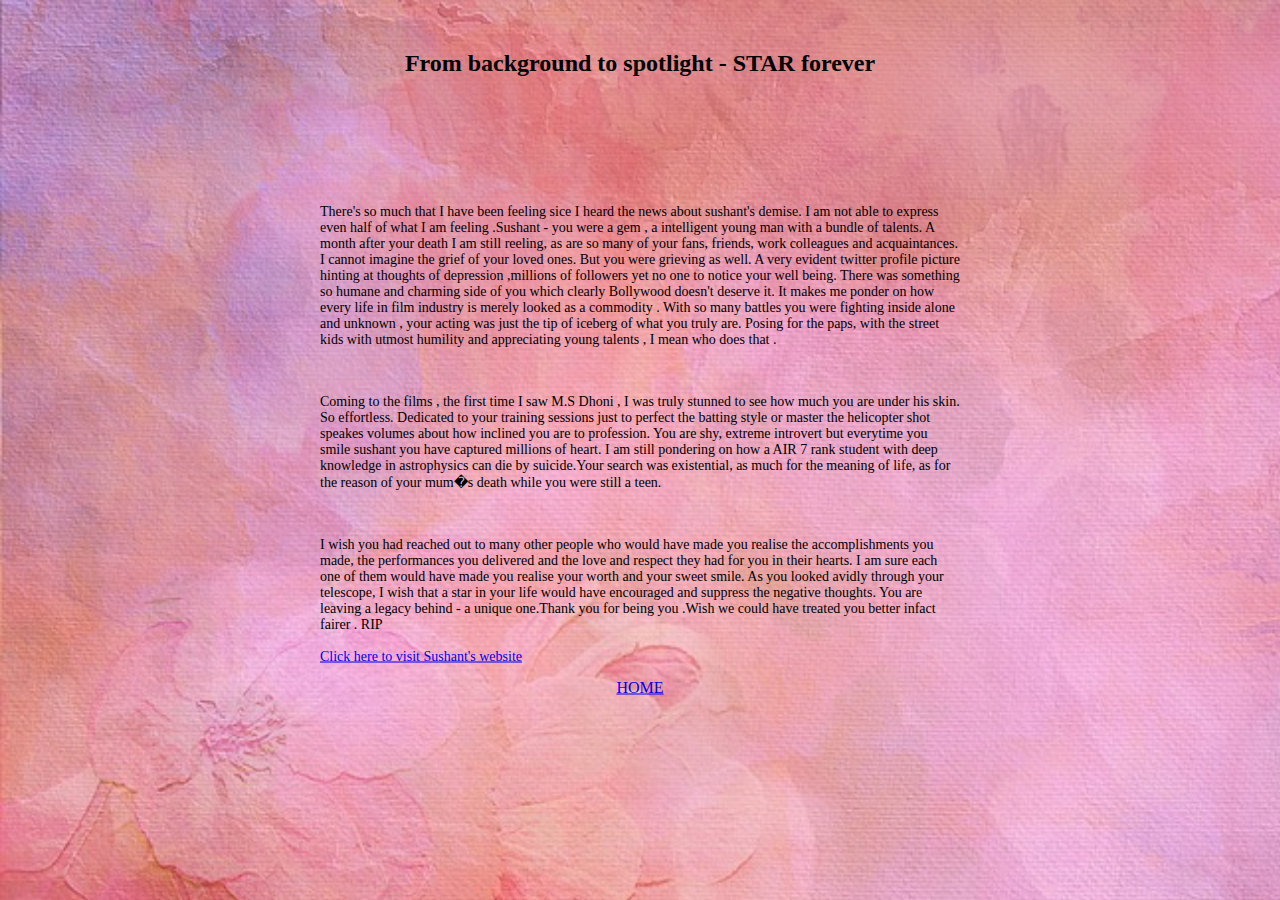
==== third.html @ 86af24a4 "Add files via upload" ====
<!DOCTYPE html>
<html>
<head>
<title>Sushant's story</title>
<link rel="stylesheet" href="style.css">
</head>
<body>
<center><h2>From background to spotlight -  STAR forever</h2></center>
<div class="centered"><p>
There's so much that I have been feeling sice I heard the news about sushant's demise.
I am not able to express even half of what I am feeling .Sushant - you were a gem , a intelligent young man with a bundle of talents.
A month after your death I am still reeling, as are so many of your fans, friends, work colleagues and acquaintances. I cannot imagine the grief of your loved ones.
But you were grieving as well. A very evident twitter profile picture hinting at thoughts of depression ,millions of followers yet no one to notice your well being.
There was something so humane and charming side of you which clearly Bollywood doesn't deserve it. It makes me ponder on how every life in film industry 
is merely looked as a commodity . With so many battles you were fighting inside alone and unknown , your acting was just the tip of iceberg of what you truly are.
Posing for the paps, with the street kids with utmost humility and appreciating young talents , I mean who does that .</p>
<br>
<p>Coming to the films , the first time I saw M.S Dhoni , I was truly stunned to see how much you are under his skin. So effortless. Dedicated to your training sessions just to
perfect the batting style or master the helicopter shot speakes volumes about how inclined you are to profession. You are shy, extreme introvert but 
everytime you smile sushant you have captured millions of heart. I am still pondering on how a AIR 7 rank student with deep knowledge in astrophysics
can die by suicide.Your search was existential, as much for the meaning of life, as for the reason of your mum�s death while you were still a teen.
</p>
<br>
<p> I wish you had reached out to many other people who would have made you realise the accomplishments you made, the performances you delivered
and the love and respect they had for you in their hearts. I am sure each one of them would have made you realise your worth and your sweet smile.
As you looked avidly through your telescope, I wish that a star in your life would have encouraged and suppress the negative thoughts.
You are leaving a legacy behind - a unique one.Thank you for being you .Wish we could have treated you better infact fairer . RIP<br><br>
<a href="https://selfmusing.com/">Click here to visit Sushant's website</a><br>
<center><a href="index.html">HOME</a></center>
</p></div>
</BODY>
</HTML>
---- style.css ----
body {
 
   
margin: 0;
  
   
margin-top: 50px;
  
  
   background-image: url("pm.jpg"); 
   
   background-repeat: no-repeat;
   
background-size: 1900px;
 

}


h1{
  
font-family:courier;
 
}


.split {
 
 height: 100%;
 
 width: 50%;
  
position: fixed;
 
 z-index: 1;
 
 top: 0;
  
overflow-x: hidden;
  
padding-top: 20px;

}


.left {
  
left: 0;
  

}


.right {

  right: 0;
  
font-size:17px;
 
}


.centered {
  
position: absolute;
  
top: 50%;
 
 left: 50%;
  
transform: translate(-50%, -50%);
  
text-align: left;

}


p{

  font-size: 14px;
  
font-family: Lucida Console;

}
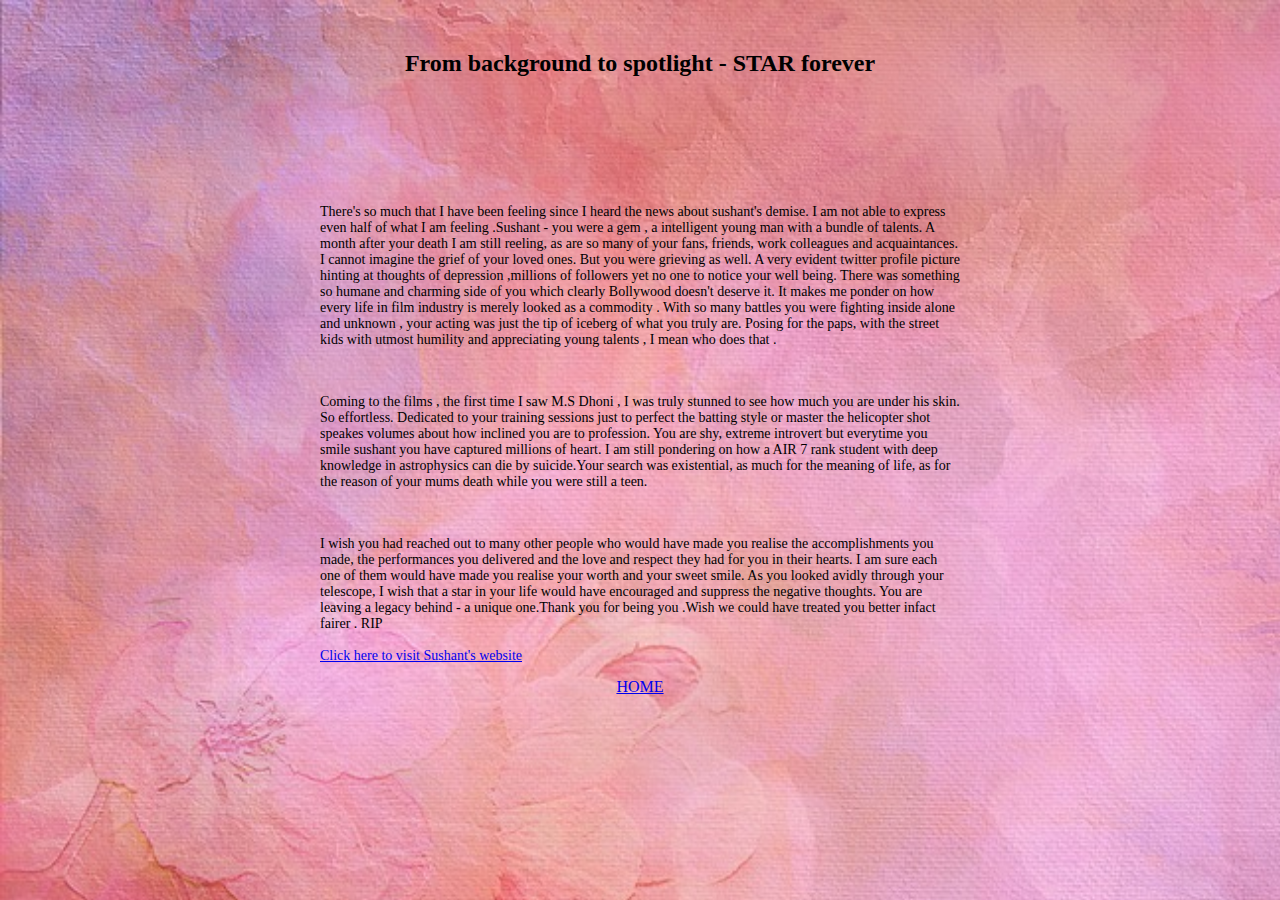
==== commit 81bebeca: "Update third.html" ====
--- a/third.html
+++ b/third.html
@@ -7,7 +7,7 @@
 <body>
 <center><h2>From background to spotlight -  STAR forever</h2></center>
 <div class="centered"><p>
-There's so much that I have been feeling sice I heard the news about sushant's demise.
+There's so much that I have been feeling since I heard the news about sushant's demise.
 I am not able to express even half of what I am feeling .Sushant - you were a gem , a intelligent young man with a bundle of talents.
 A month after your death I am still reeling, as are so many of your fans, friends, work colleagues and acquaintances. I cannot imagine the grief of your loved ones.
 But you were grieving as well. A very evident twitter profile picture hinting at thoughts of depression ,millions of followers yet no one to notice your well being.
@@ -18,7 +18,7 @@
 <p>Coming to the films , the first time I saw M.S Dhoni , I was truly stunned to see how much you are under his skin. So effortless. Dedicated to your training sessions just to
 perfect the batting style or master the helicopter shot speakes volumes about how inclined you are to profession. You are shy, extreme introvert but 
 everytime you smile sushant you have captured millions of heart. I am still pondering on how a AIR 7 rank student with deep knowledge in astrophysics
-can die by suicide.Your search was existential, as much for the meaning of life, as for the reason of your mum�s death while you were still a teen.
+can die by suicide.Your search was existential, as much for the meaning of life, as for the reason of your mums death while you were still a teen.
 </p>
 <br>
 <p> I wish you had reached out to many other people who would have made you realise the accomplishments you made, the performances you delivered
@@ -29,4 +29,4 @@
 <center><a href="index.html">HOME</a></center>
 </p></div>
 </BODY>
-</HTML>+</HTML>
